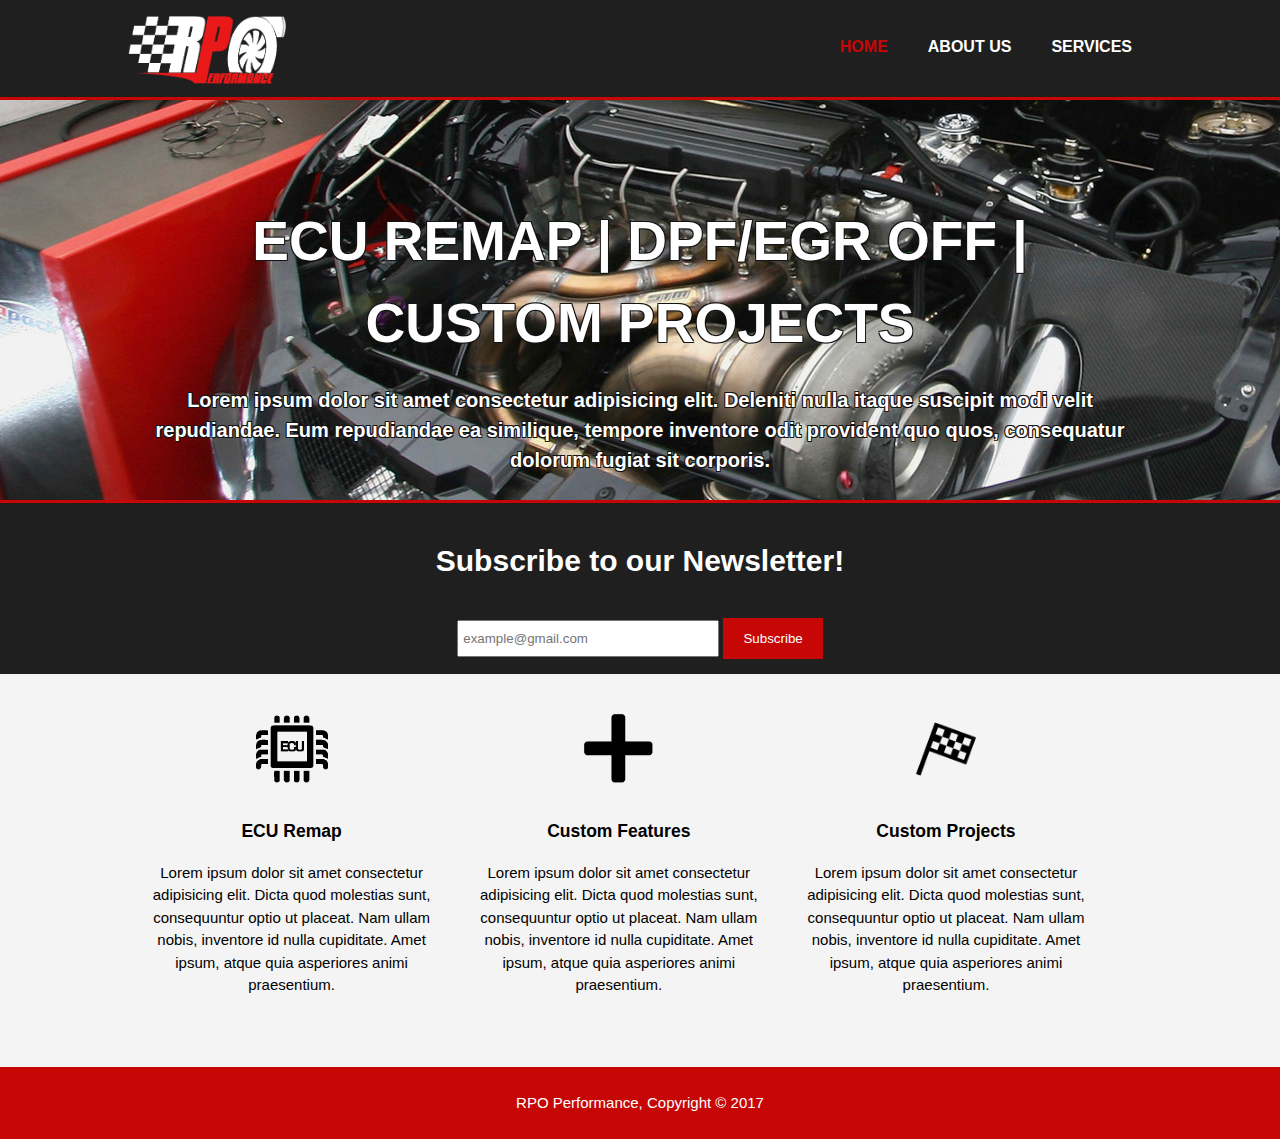
==== index.html @ c9de9902 "Add files via upload" ====
<!DOCTYPE html>
<html lang="en">
<head>
    <meta charset="UTF-8">
    <meta name="viewport" content="width=device-width, initial-scale=1.0">
    <meta http-equiv="X-UA-Compatible" content="ie=edge">
    <title>RPO Performance|Welcome</title>
    <meta name="description" content="Best ECU mapping">
    <link rel="stylesheet" href="style.css">
</head>
<body>
    <header>
        <div class="container">
            <div class="branding">
                <img src="./img/logo.png" alt="logo" height="80" width="158">
            </div>
            <nav>
                <ul>
                    <li class="current"><a href="index.html">Home</a></li>
                    <li><a href="about.html">About us</a></li>
                    <li class="dropdown"><div class = "dropbtn"><a href="services.html">Services</a></div>
                    <div class="drop-content">
                        <p><a href="#">ECU REMAP</a></p>
                        <p><a href="#">Custom features</a></p>
                        <p><a href="#">Custom projects</a></p>
                    </div>
                    </li>
                </ul>
            </nav>
        </div>
    </header>
    
    <section class="showcase">
        <div class="container">
            <h1 class="stroke">ECU REMAP | DPF/EGR OFF | CUSTOM PROJECTS</h1>
            <p class="stroke">Lorem ipsum dolor sit amet consectetur adipisicing elit. Deleniti nulla itaque suscipit modi velit repudiandae. Eum repudiandae ea similique, tempore inventore odit provident quo quos, consequatur dolorum fugiat sit corporis.</p>
        </div>
    </section>

    <section class="newsletter">
        <div class="container">
            <h1>Subscribe to our Newsletter!</h1>
            <form>
                <input type="email" placeholder="example@gmail.com">
                <button type="submit" class="button_1">Subscribe</button>
            </form>
        </div>
    </section>

    <section class="boxes">
        <div class="container">
            <div class="box">
                <img src="./img/ecu.png" alt="ECU Remap">
                <h3>ECU Remap</h3>
                <p>Lorem ipsum dolor sit amet consectetur adipisicing elit. Dicta quod molestias sunt, consequuntur optio ut placeat. Nam ullam nobis, inventore id nulla cupiditate. Amet ipsum, atque quia asperiores animi praesentium.</p>
            </div>
        <div class="box">
            <img src="./img/plus.png" alt="functii">
            <h3>Custom Features</h3>
            <p>Lorem ipsum dolor sit amet consectetur adipisicing elit. Dicta quod molestias sunt, consequuntur optio ut placeat. Nam ullam nobis, inventore id nulla cupiditate. Amet ipsum, atque quia asperiores animi praesentium.</p>
        </div>
        <div class="box">
            <img src="./img/custom.png" alt="custom">
            <h3>Custom Projects</h3>
            <p>Lorem ipsum dolor sit amet consectetur adipisicing elit. Dicta quod molestias sunt, consequuntur optio ut placeat. Nam ullam nobis, inventore id nulla cupiditate. Amet ipsum, atque quia asperiores animi praesentium.</p>
        </div>
        </div>
    </section>

    <footer>
        <p>RPO Performance, Copyright &copy; 2017</p>
    </footer>
</body>
</html>
---- style.css ----
@media only screen and (max-width: 768px) {
    body {
        font-family: Arial, Helvetica, sans-serif;
        font-size: 15px;
        line-height: 1.5;
        padding: 0;
        margin: 0;
        background-color: #f4f4f4;
    }

    /* Global */
    .container {
        width: 95%;
        margin: auto;
        overflow: hidden;
    }

    .stroke {
        text-shadow:
        -1px -1px 0 rgb(20, 20, 20),  
        1px -1px 0 rgb(20, 20, 20),
        -1px 1px 0 rgb(20, 20, 20),
        1px 1px 0 rgb(20, 20, 20);
        font-weight: bold;
    }

    ul {
        margin: 0;
        padding: 0;
    }

    .button_1 {
        height: 41px;
        background: rgb(199, 6, 6);
        border: 0;
        padding-left: 20px;
        padding-right: 20px;
        color: #ffffff;
    }

    @keyframes move {
        from {left: 0px;}
        to {left: 150px;}
    }

    /* header */

    header {
        background: #1f1f1f;
        color: #ffffff;
        padding-top: 10px;
        min-height: 70px;
        border-bottom: rgb(199, 6, 6) 3px solid;
    }

    header a {
        color: #ffffff;
        text-decoration: none;
        text-transform: uppercase;
        font-size: 16px;
        font-weight: bold;
    }

    header li {
        float: center;
        list-style: none;
        margin-bottom: 5px;
    }

    header .branding {
        display: block;
        float: center;
        width: 100;
        text-align: center;
    }

    header .branding h1 {
        margin: 0;
    }

    header .branding img:hover {
        animation-timing-function: linear;
        position: relative;
        animation: move 4s infinite;
    }

    header nav {
        display: block;
        width: 100;
        float: center;
        text-align: center;
        margin-top: 15px;
        margin-bottom: 15px;
    }

    header .highlight, header .current a {
        color: rgb(199, 6, 6);
        font-weight: bold;
    }

    header a:hover {
        color: #cccccc;
    }

    /* Dropdown Menu */

    .dropdown {
        float: center;
        overflow: hidden;
    }

    .drop-content {
        display: none;
        position: relative;
        float: center;
        text-align: center;
        background-color: #1f1f1f;
        border: rgb(199, 6, 6) 3px solid;
        min-width: 140px;
        padding: 0px 10px 0px 10px;
        z-index: 1;
    }

    .dropdown-content a {
        float: center;
        color: black;
        padding: 12px 16px;
        text-decoration: none;
        display: block;
    }

    .dropdown:hover .drop-content {
        display: block;
    }

    /* Showcase */

    .showcase_about {
        min-height: 400px;
        background: url('./img/GTR2.jpg') no-repeat 0px;
        background-size: cover;
        text-align: center;
        color: white;
        border-bottom: rgb(199, 6, 6) 3px solid;
    }

    .showcase_about h1 {
        margin-top: 100px;
        font-size: 45px;
        margin-bottom: 10px;
    }

    .showcase {
        min-height: 400px;
        background: url('./img/slider_og.jpg') no-repeat 0px -100px;
        text-align: center;
        color: white;
        border-bottom: rgb(199, 6, 6) 3px solid;
    }

    .showcase h1 {
        margin-top: 100px;
        font-size: 45px;
        margin-bottom: 10px;
    }

    .showcase p {
        font-size: 20px;
    }

    .newsletter {
        padding: 15px;
        color: white;
        background: #1f1f1f;
    }

    /*Newsletter*/

    .newsletter h1 {
        float: center;
        width: 100%;
        text-align: center;
    }

    .newsletter form {
        float: center;
        text-align: center;
        width: 100%;
        margin-top: 15px;
    }

    .newsletter input[type="email"] {
        padding: 4px;
        height: 25px;
        width: 250px;
    }

    /* Boxes */

    .boxes {
        height: 100%;
        margin-top: 20px;
        padding-bottom: 30px;
    }

    .boxes .box {
        float: center;
        text-align: center;
        width: 100%;
        padding-top: 10px;
        padding-bottom: 10px;
    }

    .boxes .box img{
        width: 90px;
    }

    footer {
        padding:10px;
        margin-top: 15px;
        color: white;
        background-color: rgb(199, 6, 6);
        text-align: center;
    }

    /* Content */

    .content h1 {
        text-align: center;
        font-size: 35px;
    }

    .content p {
        font-size: 20px;
    }

    .content iframe {
        display: block;
        margin: auto;
        /*border-width: 0px;*/
        width: 100%;
        
    }

}

@media only screen and (min-width: 769px) {

    body {
        font-family: Arial, Helvetica, sans-serif;
        font-size: 15px;
        line-height: 1.5;
        padding: 0;
        margin: 0;
        background-color: #f4f4f4;
    }

    /* Global */
    .container {
        width: 80%;
        margin: auto;
        overflow: hidden;
    }

    .stroke {
        text-shadow:
        -1px -1px 0 rgb(20, 20, 20),  
        1px -1px 0 rgb(20, 20, 20),
        -1px 1px 0 rgb(20, 20, 20),
        1px 1px 0 rgb(20, 20, 20);
        font-weight: bold;
    }

    ul {
        margin: 0;
        padding: 0;
    }

    .button_1 {
        height: 41px;
        background: rgb(199, 6, 6);
        border: 0;
        padding-left: 20px;
        padding-right: 20px;
        color: #ffffff;
    }

    @keyframes move {
        from {left: 0px;}
        to {left: 300px;}
    }

    /* header */

    header {
        background: #1f1f1f;
        color: #ffffff;
        padding-top: 10px;
        min-height: 70px;
        border-bottom: rgb(199, 6, 6) 3px solid;
    }

    header a {
        color: #ffffff;
        text-decoration: none;
        text-transform: uppercase;
        font-size: 16px;
        font-weight: bold;
    }

    header li {
        float: left;
        display: inline;
        padding: 0 20px 0 20px;
    }

    header .branding {
        float: left;
    }

    header .branding h1 {
        margin: 0;
    }

    header .branding img:hover {
        animation-timing-function: linear;
        position: relative;
        animation: move 4s infinite;
    }

    header nav {
        float: right;
        margin-top: 25px;
    }

    header .highlight, header .current a {
        color: rgb(199, 6, 6);
        font-weight: bold;
    }

    header a:hover {
        color: #cccccc;
    }

    /* Dropdown Menu */

    .dropdown {
        float: right;
        overflow: hidden;
    }

    .drop-content {
        display: none;
        position: absolute;
        background-color: #1f1f1f;
        border: rgb(199, 6, 6) 3px solid;
        min-width: 140px;
        padding: 0px 10px 0px 10px;
        z-index: 1;
    }

    .dropdown-content a {
        float: none;
        color: black;
        padding: 12px 16px;
        text-decoration: none;
        display: block;
        text-align: left;
    }

    .dropdown:hover .drop-content {
        display: block;
    }

    /* Showcase */

    .showcase_about {
        min-height: 400px;
        background: url('./img/GTR2.jpg') no-repeat 0px;
        background-size: cover;
        text-align: center;
        color: white;
        border-bottom: rgb(199, 6, 6) 3px solid;
    }

    .showcase_about h1 {
        margin-top: 100px;
        font-size: 55px;
        margin-bottom: 10px;
    }

    .showcase {
        min-height: 400px;
        background: url('./img/slider_og.jpg') no-repeat 0px -550px;
        text-align: center;
        color: white;
        border-bottom: rgb(199, 6, 6) 3px solid;
    }

    .showcase h1 {
        margin-top: 100px;
        font-size: 55px;
        margin-bottom: 10px;
    }

    .showcase p {
        font-size: 20px;
    }

    .newsletter {
        padding: 15px;
        color: white;
        background: #1f1f1f;
    }

    /*Newsletter*/

    .newsletter h1 {
        float: center;
        width: 100%;
        text-align: center;
    }

    .newsletter form {
        float: center;
        text-align: center;
        width: 100%;
        margin-top: 15px;
    }

    .newsletter input[type="email"] {
        padding: 4px;
        height: 25px;
        width: 250px;
    }

    /* Boxes */

    .boxes {
        height: 100%;
        margin-top: 20px;
        padding-bottom: 30px;
    }

    .boxes .box {
        float: left;
        text-align: center;
        width: 30%;
        padding: 10px;
    }

    .boxes .box img{
        width: 90px;
    }

    footer {
        padding:10px;
        margin-top: 15px;
        color: white;
        background-color: rgb(199, 6, 6);
        text-align: center;
    }

    /* Content */

    .content h1 {
        text-align: center;
        font-size: 35px;
    }

    .content p {
        font-size: 20px;
    }

    .content iframe {
        display: block;
        margin: auto;
        width: 100%;
        
    }
}

@media only screen and (min-width: 1280px) {

    body {
        font-family: Arial, Helvetica, sans-serif;
        font-size: 15px;
        line-height: 1.5;
        padding: 0;
        margin: 0;
        background-color: #f4f4f4;
    }

    /* Global */
    .container {
        width: 80%;
        margin: auto;
        overflow: hidden;
    }

    .stroke {
        text-shadow:
        -1px -1px 0 rgb(20, 20, 20),  
        1px -1px 0 rgb(20, 20, 20),
        -1px 1px 0 rgb(20, 20, 20),
        1px 1px 0 rgb(20, 20, 20);
        font-weight: bold;
    }

    ul {
        margin: 0;
        padding: 0;
    }

    .button_1 {
        height: 41px;
        background: rgb(199, 6, 6);
        border: 0;
        padding-left: 20px;
        padding-right: 20px;
        color: #ffffff;
    }

    @keyframes move {
        from {left: 0px;}
        to {left: 300px;}
    }

    /* header */

    header {
        background: #1f1f1f;
        color: #ffffff;
        padding-top: 10px;
        min-height: 70px;
        border-bottom: rgb(199, 6, 6) 3px solid;
    }

    header a {
        color: #ffffff;
        text-decoration: none;
        text-transform: uppercase;
        font-size: 16px;
        font-weight: bold;
    }

    header li {
        float: left;
        display: inline;
        padding: 0 20px 0 20px;
    }

    header .branding {
        float: left;
    }

    header .branding h1 {
        margin: 0;
    }

    header .branding img:hover {
        animation-timing-function: linear;
        position: relative;
        animation: move 4s infinite;
    }

    header nav {
        float: right;
        margin-top: 25px;
    }

    header .highlight, header .current a {
        color: rgb(199, 6, 6);
        font-weight: bold;
    }

    header a:hover {
        color: #cccccc;
    }

    /* Dropdown Menu */

    .dropdown {
        float: right;
        overflow: hidden;
    }

    .drop-content {
        display: none;
        position: absolute;
        background-color: #1f1f1f;
        border: rgb(199, 6, 6) 3px solid;
        min-width: 140px;
        padding: 0px 10px 0px 10px;
        z-index: 1;
    }

    .dropdown-content a {
        float: none;
        color: black;
        padding: 12px 16px;
        text-decoration: none;
        display: block;
        text-align: left;
    }

    .dropdown:hover .drop-content {
        display: block;
    }

    /* Showcase */

    .showcase_about {
        min-height: 400px;
        background: url('./img/GTR2.jpg') no-repeat 0px -210px;
        background-size: cover;
        text-align: center;
        color: white;
        border-bottom: rgb(199, 6, 6) 3px solid;
    }

    .showcase_about h1 {
        margin-top: 100px;
        font-size: 55px;
        margin-bottom: 10px;
    }

    .showcase {
        min-height: 400px;
        background: url('./img/slider_og.jpg') no-repeat 0px -550px;
        text-align: center;
        color: white;
        border-bottom: rgb(199, 6, 6) 3px solid;
    }

    .showcase h1 {
        margin-top: 100px;
        font-size: 55px;
        margin-bottom: 10px;
    }

    .showcase p {
        font-size: 20px;
    }

    /*Newsletter*/

    .newsletter {
        padding: 15px;
        color: white;
        background: #1f1f1f;
    }

    .newsletter h1 {
        float: left;
    }

    .newsletter form {
        float: right;
        margin-top: 15px;
    }

    .newsletter input[type="email"] {
        padding: 4px;
        height: 25px;
        width: 250px;
    }

    /* Boxes */

    .boxes {
        height: 100%;
        margin-top: 20px;
        padding-bottom: 30px;
    }

    .boxes .box {
        float: left;
        text-align: center;
        width: 30%;
        padding: 10px;
    }

    .boxes .box img{
        width: 90px;
    }

    footer {
        padding:10px;
        margin-top: 15px;
        color: white;
        background-color: rgb(199, 6, 6);
        text-align: center;
    }

    /* Content */

    .content h1 {
        text-align: center;
        font-size: 35px;
    }

    .content p {
        font-size: 20px;
    }

    .content iframe {
        display: block;
        margin: auto;
        /*border-width: 0px;*/
        width: 100%;
        
    }
}
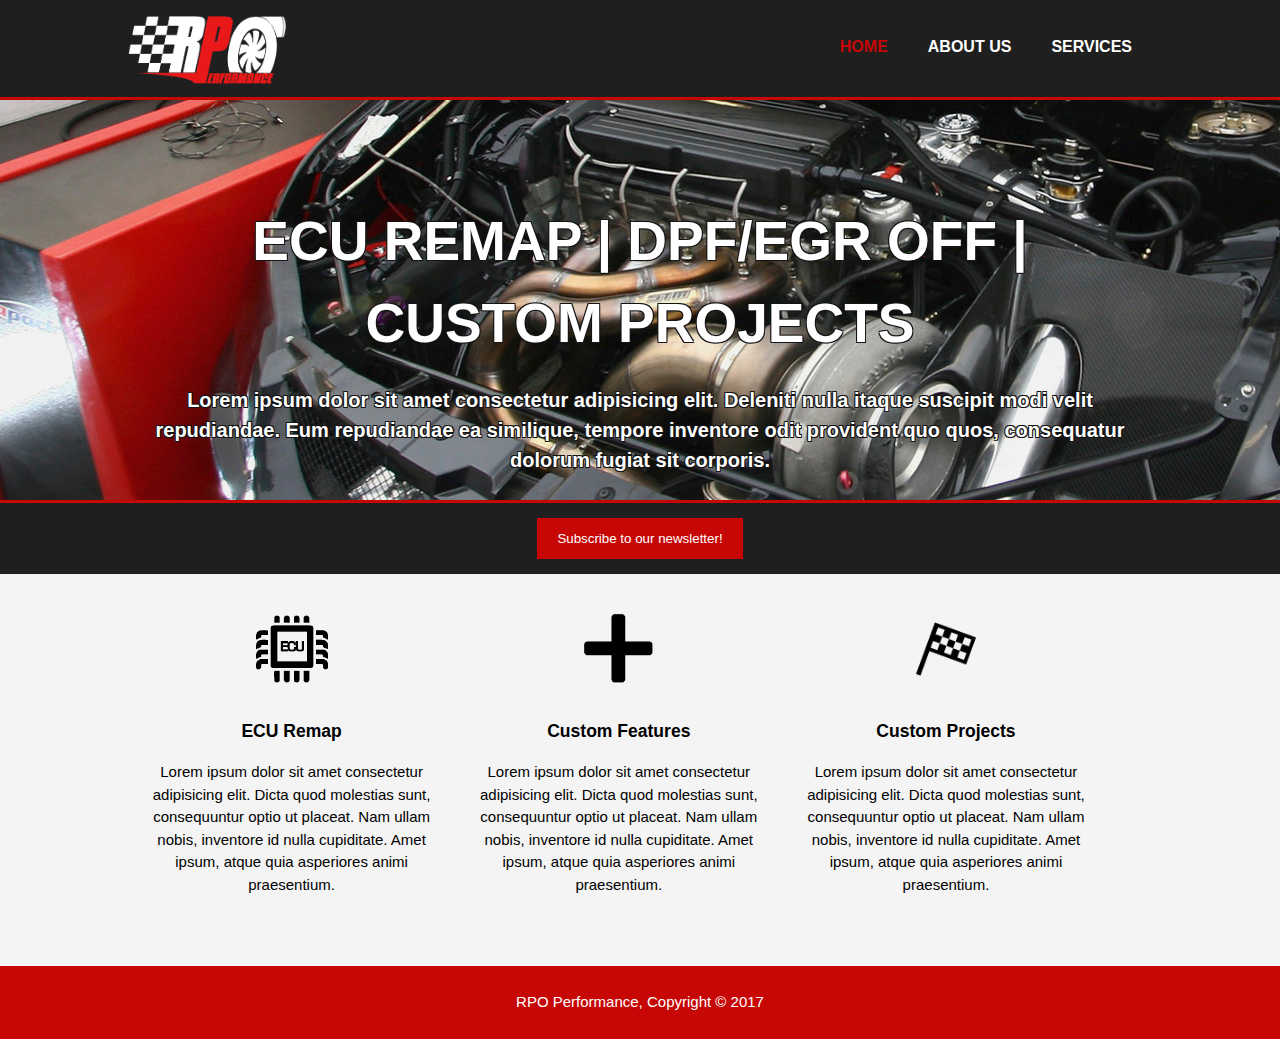
==== commit f00db88e: "Add files via upload" ====
--- a/index.html
+++ b/index.html
@@ -9,10 +9,23 @@
     <link rel="stylesheet" href="style.css">
 </head>
 <body>
+    <div class="modal">
+        <div class="content">
+           <!-- <form id="myForm"> -->
+                <h1>Name</h1>
+                <input id="user" type="text">
+                <h1>E-mail</h1>
+                <input id="email" type="email">
+                <br>
+                <button class="subscribe_button">Subscribe</button>
+           <!-- </form> -->
+        </div>
+    </div>
     <header>
         <div class="container">
             <div class="branding">
                 <img src="./img/logo.png" alt="logo" height="80" width="158">
+                <span id="hello"></span>
             </div>
             <nav>
                 <ul>
@@ -23,6 +36,7 @@
                         <p><a href="#">ECU REMAP</a></p>
                         <p><a href="#">Custom features</a></p>
                         <p><a href="#">Custom projects</a></p>
+                        <p><a href="masini.html">Compatible cars</a></p>
                     </div>
                     </li>
                 </ul>
@@ -36,14 +50,10 @@
             <p class="stroke">Lorem ipsum dolor sit amet consectetur adipisicing elit. Deleniti nulla itaque suscipit modi velit repudiandae. Eum repudiandae ea similique, tempore inventore odit provident quo quos, consequatur dolorum fugiat sit corporis.</p>
         </div>
     </section>
-
+ 
     <section class="newsletter">
         <div class="container">
-            <h1>Subscribe to our Newsletter!</h1>
-            <form>
-                <input type="email" placeholder="example@gmail.com">
-                <button type="submit" class="button_1">Subscribe</button>
-            </form>
+            <button class="button_1">Subscribe to our newsletter!</button>
         </div>
     </section>
 
@@ -70,5 +80,6 @@
     <footer>
         <p>RPO Performance, Copyright &copy; 2017</p>
     </footer>
+    <script src="modal.js"></script>
 </body>
 </html>--- a/style.css
+++ b/style.css
@@ -180,19 +180,6 @@
         float: center;
         width: 100%;
         text-align: center;
-    }
-
-    .newsletter form {
-        float: center;
-        text-align: center;
-        width: 100%;
-        margin-top: 15px;
-    }
-
-    .newsletter input[type="email"] {
-        padding: 4px;
-        height: 25px;
-        width: 250px;
     }
 
     /* Boxes */
@@ -421,19 +408,6 @@
         text-align: center;
     }
 
-    .newsletter form {
-        float: center;
-        text-align: center;
-        width: 100%;
-        margin-top: 15px;
-    }
-
-    .newsletter input[type="email"] {
-        padding: 4px;
-        height: 25px;
-        width: 250px;
-    }
-
     /* Boxes */
 
     .boxes {
@@ -655,17 +629,6 @@
         float: left;
     }
 
-    .newsletter form {
-        float: right;
-        margin-top: 15px;
-    }
-
-    .newsletter input[type="email"] {
-        padding: 4px;
-        height: 25px;
-        width: 250px;
-    }
-
     /* Boxes */
 
     .boxes {
@@ -711,4 +674,70 @@
         width: 100%;
         
     }
+}
+
+.newsletter .container {
+    margin: auto;
+    width:100%;
+    text-align: center;
+}
+
+.modal {
+    display: none;
+    position: fixed;
+    z-index: 40;
+    width: 100%;
+    height: 100%;
+    left: 0;
+    right: 0;
+    padding-top: 100px;
+    overflow: auto;
+    background-color: rgba(0,0,0,0.5);
+}
+
+.modal .content {
+    display: block;
+    background-color: #ffffff;
+    text-align: center;
+    padding: 20px;
+    margin-left: 20%;
+    margin-right: 20%;
+}
+
+#ajaxForm {
+    text-align: center;
+    padding-top: 25px;
+}
+
+#formName, #formUrl {
+    height: 30px;
+}
+
+#addButton, #updateButton {
+    height: 35px;
+    border: none;
+}
+
+#list button {
+    padding: 5px;
+    margin-left: 10px;
+}
+
+#list img {
+    width: 100%;
+}
+
+.showcase_masini {
+    min-height: 400px;
+    background: url('./img/car_meet.jpg') no-repeat 0px -700px;
+    background-size: cover;
+    text-align: center;
+    color: white;
+    border-bottom: rgb(199, 6, 6) 3px solid;
+}
+
+.showcase_masini h1 {
+    margin-top: 100px;
+    font-size: 55px;
+    margin-bottom: 10px;
 }